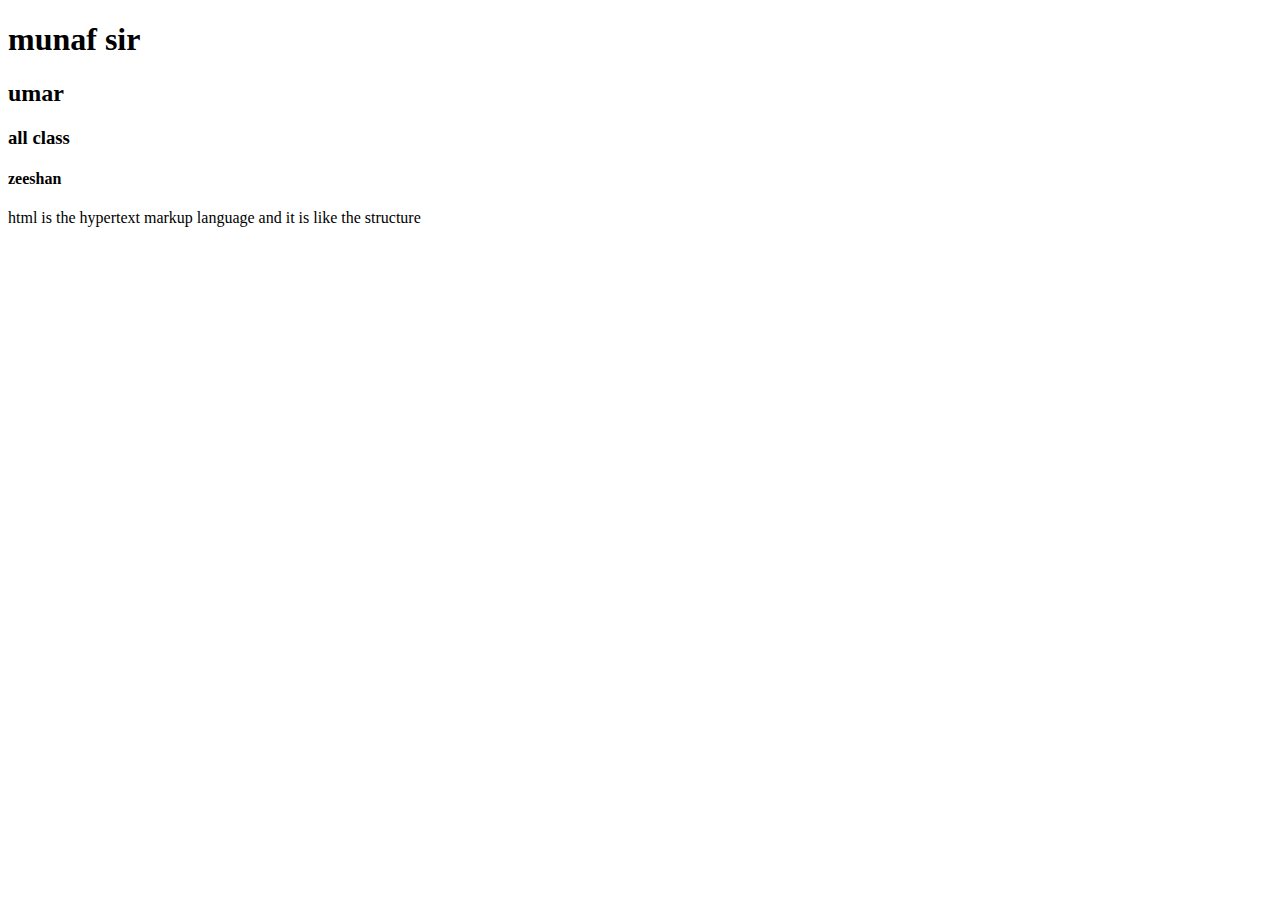
==== index.html @ 5f10f528 "heading and paragraph" ====
<!DOCTYPE html>
<html lang="en">
<head>
    <meta charset="UTF-8">
    <meta http-equiv="X-UA-Compatible" content="IE=edge">
    <meta name="viewport" content="width=device-width, initial-scale=1.0">
    <title>Document</title>
</head>
<h1>munaf sir</h1>
<h2>umar</h2>
<h3>all class</h3>
<h4>zeeshan</h4>
<p>html is the hypertext markup language and it is like the structure</p>
<body>
    
</body>
</html>
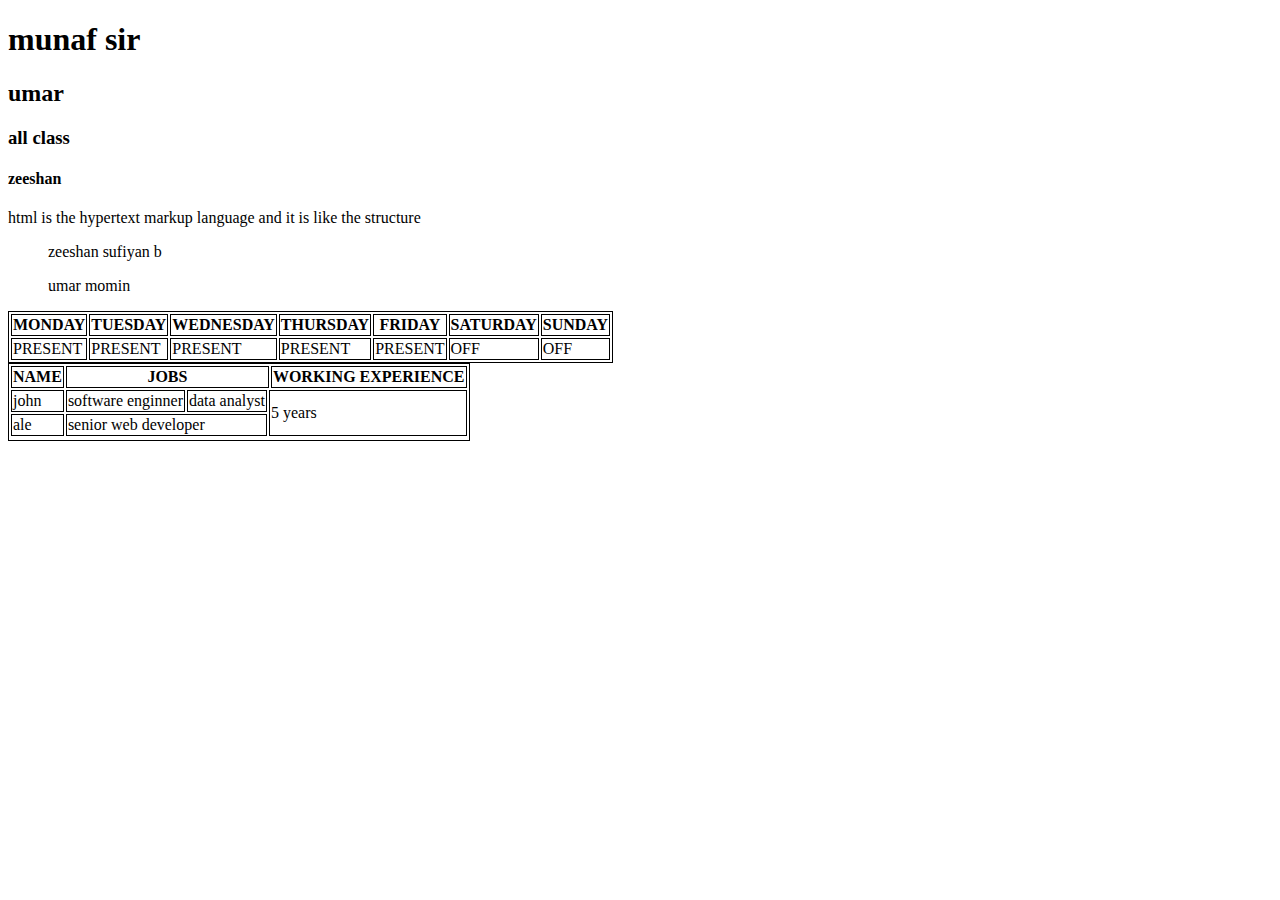
==== commit 719eadb7: "table" ====
--- a/index.html
+++ b/index.html
@@ -12,6 +12,57 @@
 <h4>zeeshan</h4>
 <p>html is the hypertext markup language and it is like the structure</p>
 <body>
-    
+ <ul>
+    zeeshan sufiyan
+    b
+
+ </ul> 
+ <ol>
+    umar 
+    momin
+ </ol>  
+<STyle> table, th, td  {BORDER:SOLID 1PX BLACK ;}</STyle>
+ <table>
+   <tr>
+      <th>MONDAY</th>
+      <th>TUESDAY</th>
+      <th>WEDNESDAY</th>
+      <th>THURSDAY</th>
+      <th>FRIDAY</th>
+      <th>SATURDAY</th>
+      <th>SUNDAY</th>
+   </tr>
+   <TR>
+      <TD>PRESENT</TD>
+      <TD>PRESENT</TD>
+      <TD>PRESENT</TD>
+      <TD>PRESENT</TD>
+      <TD>PRESENT</TD>
+      <TD>OFF</TD>
+      <TD>OFF</TD>
+   </TR>
+ </table>
+
+ <table>
+   <tr>
+      <th>NAME</th>
+      <th colspan="3">JOBS</th>
+      <th>WORKING EXPERIENCE</th>
+   </tr>
+   <tr>
+      <td>john</td>
+      <td>software enginner</td>
+      <td>data analyst</td>
+      <td rowspan="2" colspan="2">5 years</td>
+   </tr>
+   <tr>
+      <td>ale</td>
+      
+      <td colspan="2">senior web developer</td>
+   </tr>
+   <tr>
+      
+   </tr>
+ </table>
 </body>
 </html>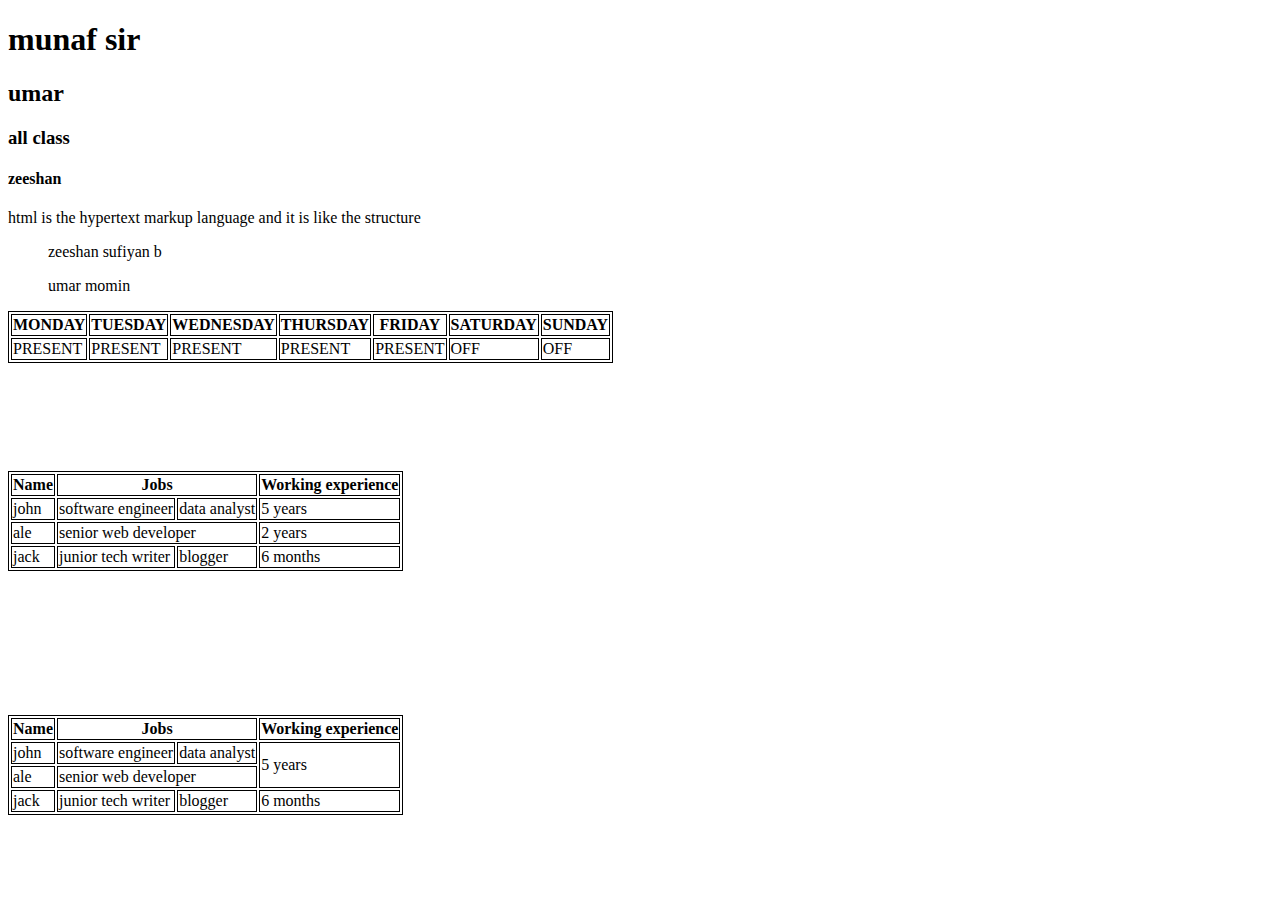
==== commit 556a5cab: "update" ====
--- a/index.html
+++ b/index.html
@@ -43,25 +43,76 @@
    </TR>
  </table>
 
+ <br>
+ <br>
+
+ <br>
+ <br>
+ <br>
+ <br>
+ 
+
+<style>table, tr, th, td, {border:solid 1px black}</style>
  <table>
    <tr>
-      <th>NAME</th>
-      <th colspan="3">JOBS</th>
-      <th>WORKING EXPERIENCE</th>
+      <th>Name</th>
+      <th colspan="2"> Jobs </th>
+      <th>Working experience</th>
+      
    </tr>
    <tr>
       <td>john</td>
-      <td>software enginner</td>
+      <td>software engineer</td>
       <td>data analyst</td>
-      <td rowspan="2" colspan="2">5 years</td>
+      <td>5 years</td>
    </tr>
    <tr>
       <td>ale</td>
+      <td colspan="2">  senior web developer</td>
+      <td>2 years</td>
+      <tr>
+         <td>jack</td>
+         <td>junior tech writer</td>
+         <td>blogger</td>
+         <td>6 months</td>
+      </tr>
+   </tr>
+ </table>
+
+
+
+<br>
+<br>
+<br>
+<br>
+<br>
+<br>
+<br>
+<br>
+
+ <table>
+   <tr>
+      <th>Name</th>
+      <th colspan="2"> Jobs </th>
+      <th>Working experience</th>
       
-      <td colspan="2">senior web developer</td>
    </tr>
    <tr>
+      <td>john</td>
+      <td>software engineer</td>
+      <td>data analyst</td>
+      <td rowspan="2">5 years</td>
+   </tr>
+   <tr>
+      <td>ale</td>
+      <td colspan="2">  senior web developer</td>
       
+      <tr>
+         <td>jack</td>
+         <td>junior tech writer</td>
+         <td>blogger</td>
+         <td>6 months</td>
+      </tr>
    </tr>
  </table>
 </body>
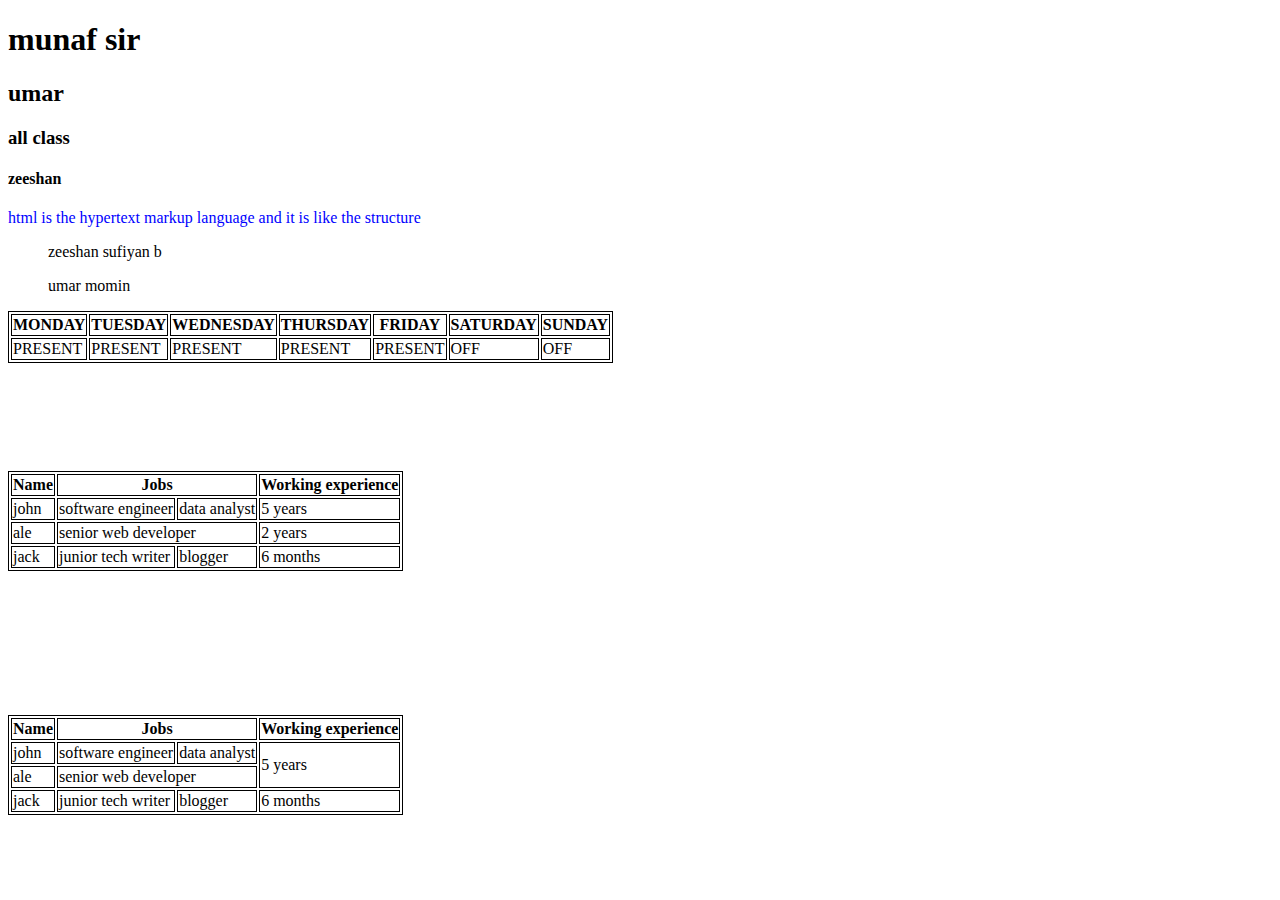
==== commit 6f962b6a: "css started" ====
--- a/index.html
+++ b/index.html
@@ -10,7 +10,7 @@
 <h2>umar</h2>
 <h3>all class</h3>
 <h4>zeeshan</h4>
-<p>html is the hypertext markup language and it is like the structure</p>
+<p style="color: blue; width: auto; height: auto ;" >html is the hypertext markup language and it is like the structure</p>
 <body>
  <ul>
     zeeshan sufiyan
